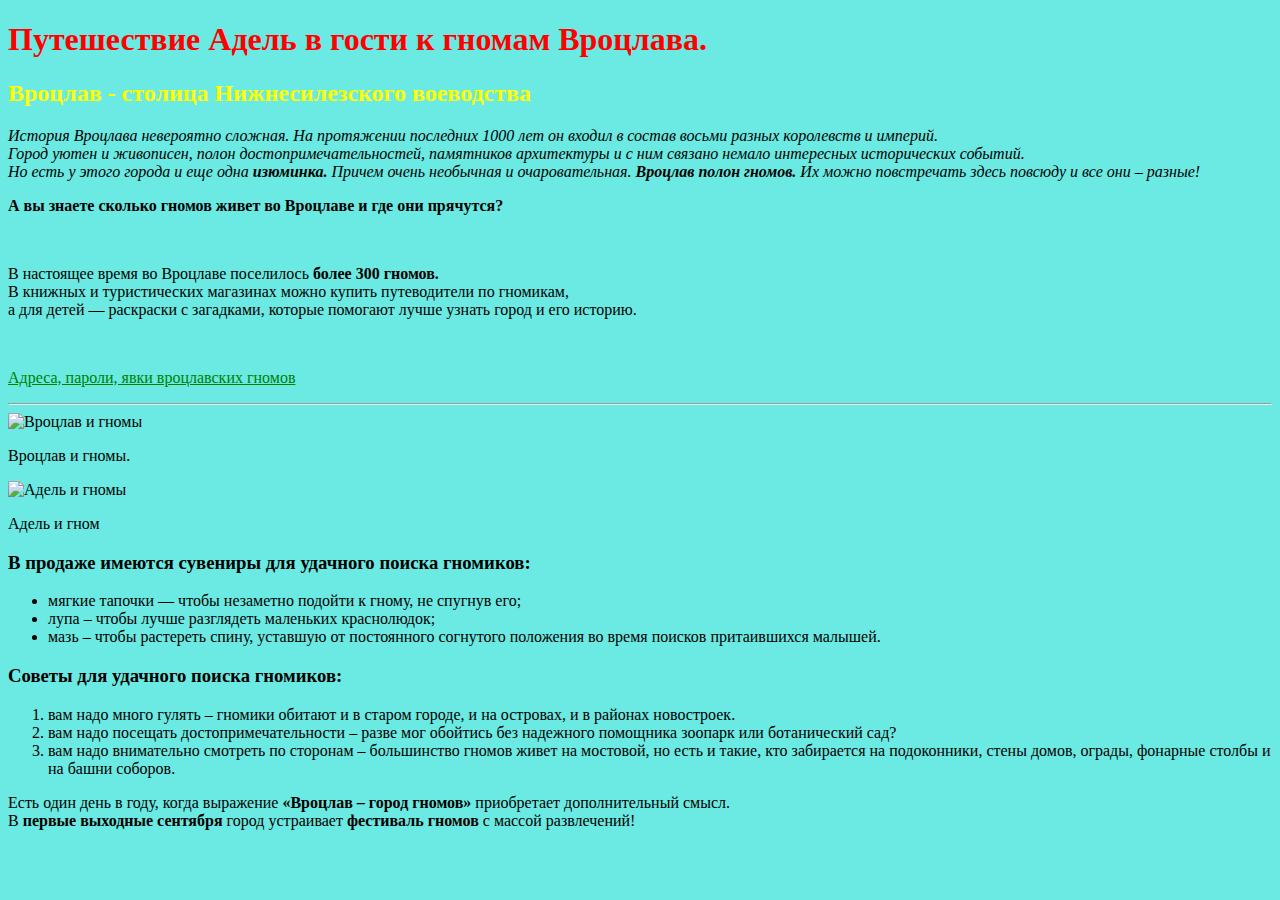
==== HWweb2/index.html @ 486b82bd "2" ====
<!DOCTYPE html>
<html lang="en">

<head>
<meta charset="UTF-8">
<meta name="viewport" content="width=device-width, initial-scale=1.0">
<title>Адель</title>
<link rel="stylesheet" href="style.css">
</head>

<body>
<h1>Путешествие Адель в гости к гномам Вроцлава.</h1>
<h2>Вроцлав - столица Нижнесилезского воеводства</h2>
<p> <i>История Вроцлава невероятно сложная. 
На протяжении последних 1000 лет он входил в состав 
восьми разных королевств и империй.<br> 
Город уютен и живописен, полон достопримечательностей, 
памятников архитектуры и с ним связано немало интересных исторических событий.<br> 
Но есть у этого города и еще одна <strong>изюминка.</strong> 
Причем очень необычная и очаровательная. <b>Вроцлав полон гномов.</b> 
Их можно повстречать здесь повсюду и все они – разные!</i></b><br> 
<p></p></i><strong>А вы знаете сколько гномов живет во Вроцлаве и где они прячутся?</strong></p></b><br>
<p></p>
<p>В настоящее время во Вроцлаве поселилось <b>более 300 гномов.</b><br>
В книжных и туристических магазинах можно купить путеводители по гномикам,<br> 
а для детей — раскраски с загадками, которые помогают лучше узнать город и его историю.</p><br>
<p><a href="https://visitwroclaw.eu/wroclawskie-krasnale" target="_blank">Адреса, пароли, явки вроцлавских гномов</a></p>
<hr>
<img src="https://i.yapx.cc/GRHDJ.jpg" alt="Вроцлав и гномы" width="300" height="200">
<p>Вроцлав и гномы.</p>
<img src="./image/gnome.jpg" alt="Адель и гномы" width="300" height="200">
<p>Адель и гном</p>
<h3>В продаже имеются сувениры для удачного поиска гномиков:</h3>
<ul>
<li>мягкие тапочки — чтобы незаметно подойти к гному, не спугнув его;</li>
<li>лупа – чтобы лучше разглядеть маленьких краснолюдок;</li>
<li>мазь – чтобы растереть спину, уставшую от постоянного согнутого положения 
во время поисков притаившихся малышей.</li>
</ul>
<h3>Советы для удачного поиска гномиков: </h3>
<ol>
<li>вам надо много гулять – гномики обитают и в старом городе, и на островах, 
и в районах новостроек.</li>
<li>вам надо посещать достопримечательности – разве мог обойтись без надежного 
помощника зоопарк или ботанический сад?</li>
<li>вам надо внимательно смотреть по сторонам – большинство гномов живет на мостовой, 
но есть и такие, кто забирается на подоконники, стены домов, ограды, 
фонарные столбы и на башни соборов.</li>
</ol>
<p>Есть один день в году, когда выражение <b>«Вроцлав – город гномов»</b> приобретает 
дополнительный смысл.<br>
В <b>первые выходные сентября</b> город устраивает <b>фестиваль гномов</b> 
с массой развлечений! </p>
</body>

</html>
---- HWweb2/style.css ----
body{
    background-color: rgb(106, 234, 226);
    }
    h1{
    color: rgb(255, 0, 0);
    }
    h2{
    color: yellow;
    }
    a{
    color: green;
    }
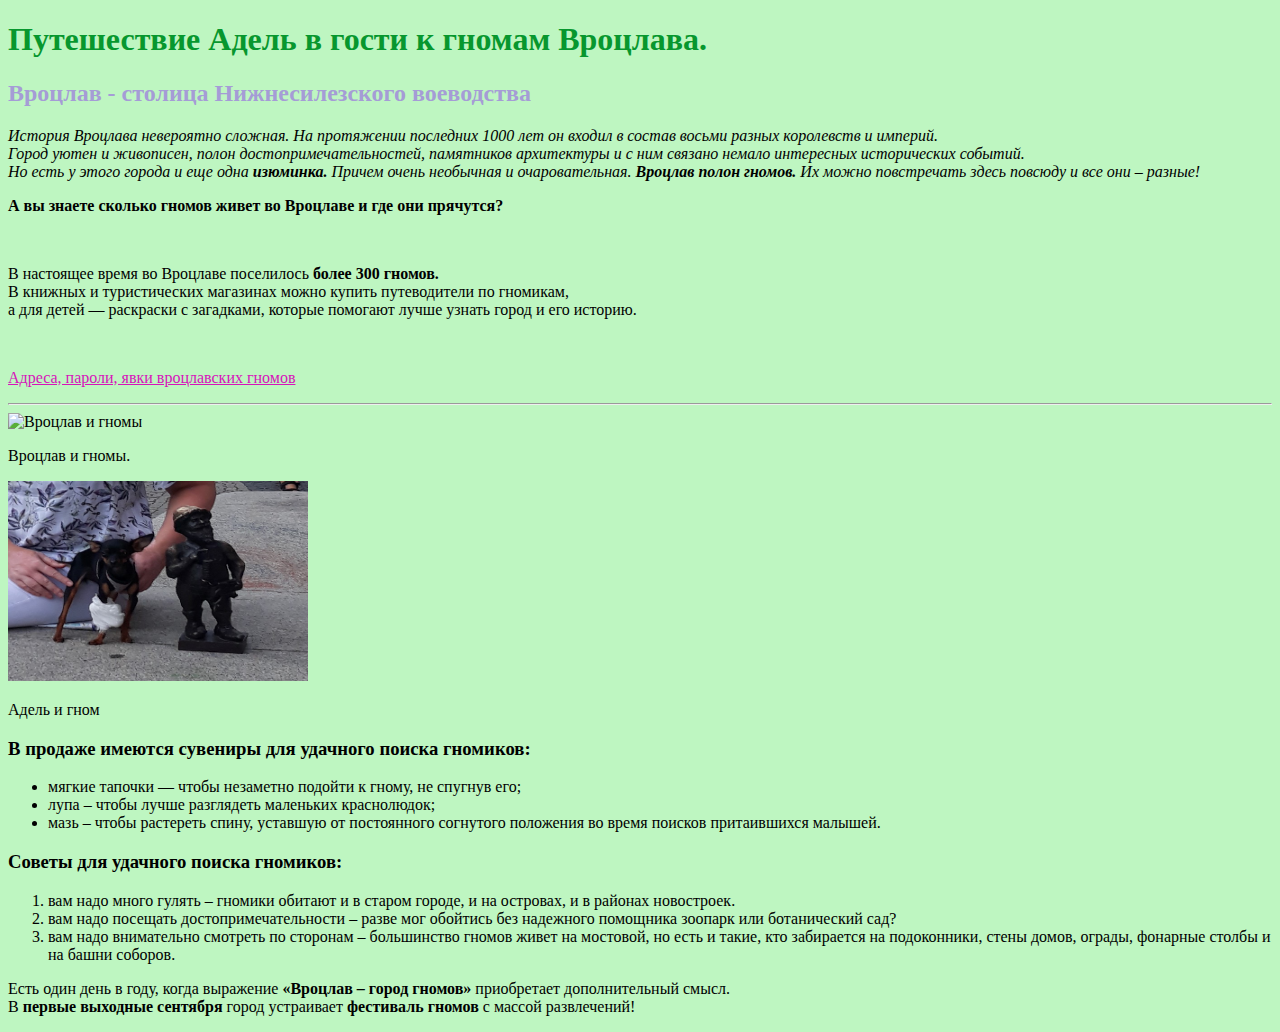
==== commit acca1db9: "HW3" ====
--- a/HWweb2/index.html
+++ b/HWweb2/index.html
@@ -6,6 +6,7 @@
 <meta name="viewport" content="width=device-width, initial-scale=1.0">
 <title>Адель</title>
 <link rel="stylesheet" href="style.css">
+<script src="main.js" defer></script>
 </head>
 
 <body>
--- a/HWweb2/style.css
+++ b/HWweb2/style.css
@@ -1,12 +1,13 @@
 body{
-    background-color: rgb(106, 234, 226);
+    background-color: rgb(190, 246, 193);
     }
     h1{
-    color: rgb(255, 0, 0);
+    color: rgb(7, 151, 46);
     }
     h2{
-    color: yellow;
+    color: rgb(165, 156, 214);
     }
     a{
-    color: green;
+    color: rgb(215, 19, 186);
     }
+    
